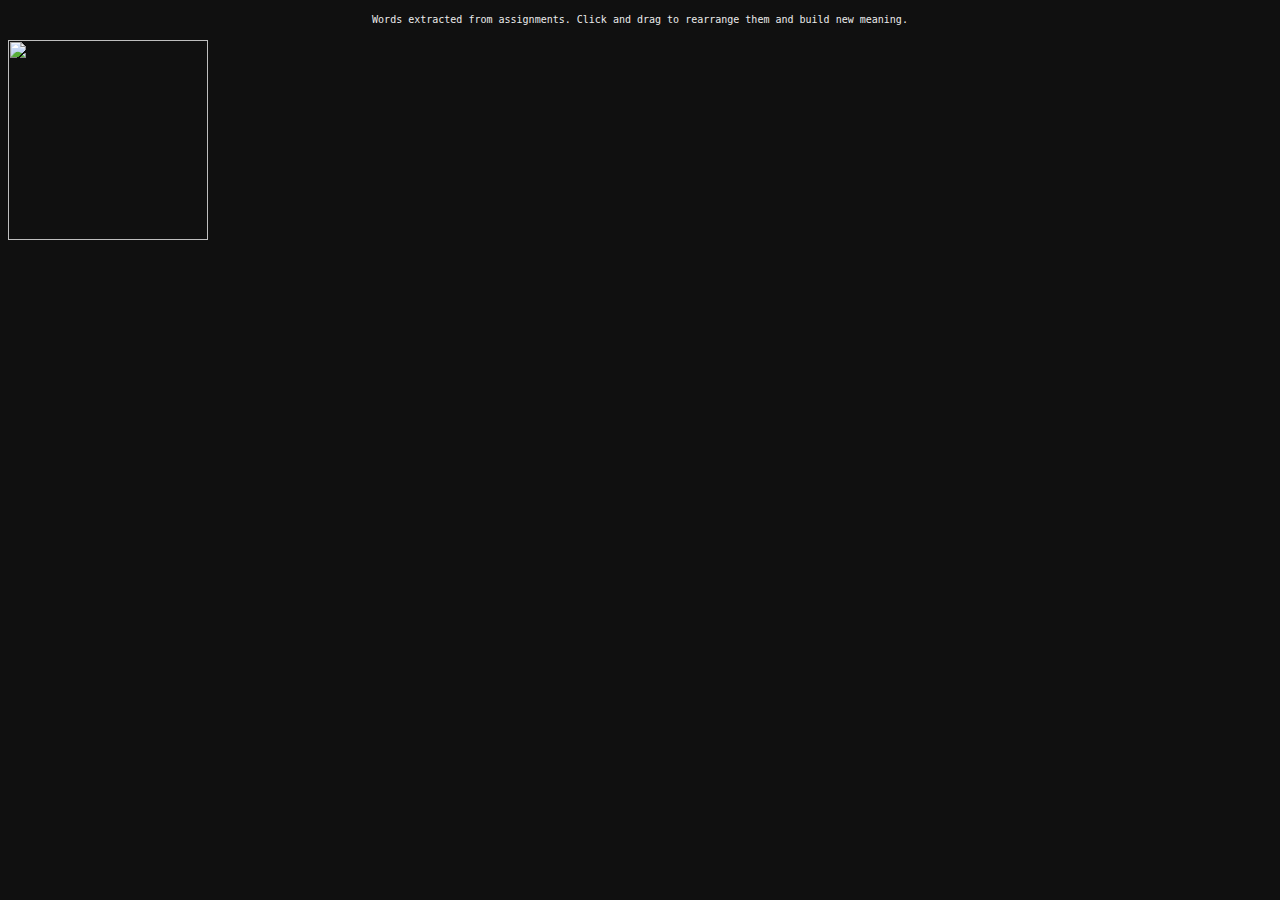
==== movingwords.html @ ee3d12cb "Update movingwords.html" ====
<!DOCTYPE html>
<html>
  <style>

  @font-face {
  font-family: 'FragmentMono';
  src: url(FragmentMono-Regular.woff2);

  }

  body{
    background-color: #101010;

  }

  div.wrapper {
    display:contents;
    width:1000px;
    margin:0 auto;
}


    .myimg{
      position: absolute;
      z-index: 9;
      border: none;
      cursor:move;
    }

    .info{

        text-align: center;
        font-family:'FragmentMono',monospace;
        font-size: 10px;
        color: rgb(235,235,235);
        line-height: 20px;
        border: none;
        outline: none;
        width:auto;
        background: none;

    }

    img{
      position: absolute;
      opacity:0.94;
      height: 200px;
      width: 200px;
      object-fit: cover;
     margin: 0 auto;

    }


  </style>
  <body>

<div class="wrapper">
      <p class='info'> Words extracted from assignments. Click and drag to rearrange them and build new meaning.</p>

  <div class="myimg"><img src="words/words_4.png"></div>
  <div class="myimg"><img src="words/words_5.png"></div>
  <div class="myimg"><img src="words/words_10.png"></div>
  <div class="myimg"><img src="words/words_28.png"></div>
  <div class="myimg"><img src="words/words_41.png"></div>
  <div class="myimg"><img src="words/words_52.png"></div>
  <div class="myimg"><img src="words/words_54.png"></div>
  <div class="myimg"><img src="words/words_60.png"></div>
  <div class="myimg"><img src="words/words_61.png"></div>
  <div class="myimg"><img src="words/words_62.png"></div>
  <div class="myimg"><img src="words/words_63.png"></div>
  <div class="myimg"><img src="words/words_64.png"></div>
  <div class="myimg"><img src="words/words_65.png"></div>
  <div class="myimg"><img src="words/words_66.png"></div>
  <div class="myimg"><img src="words/words_67.png"></div>
  <div class="myimg"><img src="words/words_68.png"></div>
  <div class="myimg"><img src="words/words_69.png"></div>
  <div class="myimg"><img src="words/words_70.png"></div>
  <div class="myimg"><img src="words/words_71.png"></div>
  <div class="myimg"><img src="words/words_72.png"></div>
  <div class="myimg"><img src="words/words_73.png"></div>
  <div class="myimg"><img src="words/words_74.png"></div>


</div>




    <script>
      //Make img draggable:
      var offset = 5;
      var myimgs = document.getElementsByClassName("myimg");
      for (var i = 0; i < myimgs.length; i++) {
        dragElement(myimgs[i]);
      //  myimgs[i].style.left = offset + "px";
      //  offset = offset + myimgs[i].offsetWidth - 0;
      }

      function dragElement(elmnt) {
        var pos1 = 0,
            pos2 = 0,
            pos3 = 0,
            pos4 = 0;
        if (elmnt.getElementsByClassName("myimg")[0]) {
          /* if present, the header is where you move the DIV from:*/
          elmnt.getElementsByClassName(
            "myimg"
          )[0].onmousedown = dragMouseDown;
        } else {
          /* otherwise, move the DIV from anywhere inside the DIV:*/
          elmnt.onmousedown = dragMouseDown;

        }

        function dragMouseDown(e) {
          e = e || window.event;
          e.preventDefault();
          // get the mouse cursor position at startup:
          pos3 = e.clientX;
          pos4 = e.clientY;
          document.onmouseup = closeDragElement;
          // call a function whenever the cursor moves:
          document.onmousemove = elementDrag;
        }

        function elementDrag(e) {
          e = e || window.event;
          e.preventDefault();
          // calculate the new cursor position:
          pos1 = pos3 - e.clientX;
          pos2 = pos4 - e.clientY;
          pos3 = e.clientX;
          pos4 = e.clientY;
          // set the element's new position:
          elmnt.style.top = elmnt.offsetTop - pos2 + "px";
          elmnt.style.left = elmnt.offsetLeft - pos1 + "px";
        }

        function closeDragElement() {
          /* stop moving when mouse button is released:*/
          document.onmouseup = null;
          document.onmousemove = null;
        }
      }
    </script>
  </body>
</html>
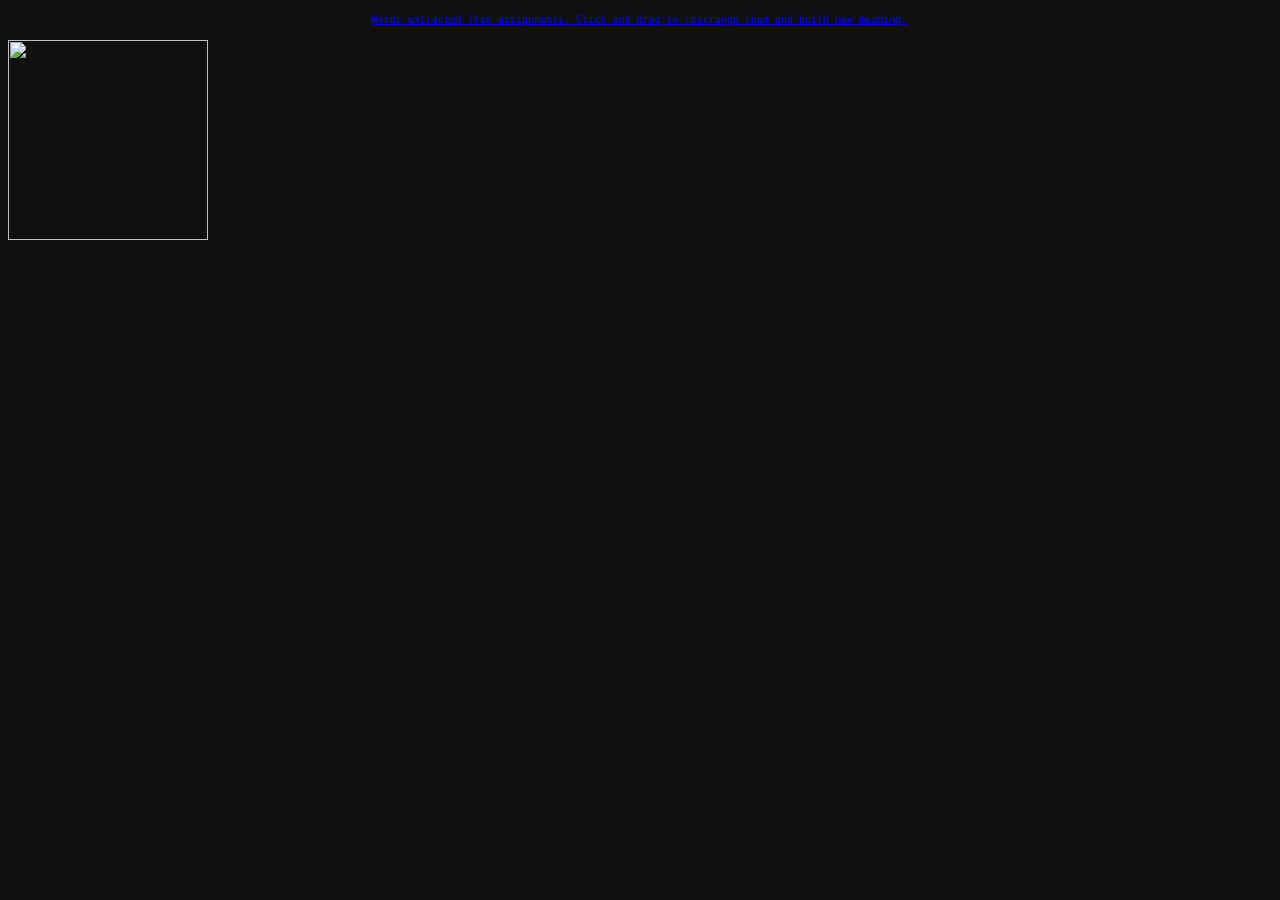
==== commit ebc9c238: "Update movingwords.html" ====
--- a/movingwords.html
+++ b/movingwords.html
@@ -56,7 +56,7 @@
   <body>
 
 <div class="wrapper">
-      <p class='info'> Words extracted from assignments. Click and drag to rearrange them and build new meaning.</p>
+   <p class='info'><a href="https://vdtvt.github.io/vdtvt/"> Words extracted from assignments. Click and drag to rearrange them and build new meaning.</a></p>
 
   <div class="myimg"><img src="words/words_4.png"></div>
   <div class="myimg"><img src="words/words_5.png"></div>
@@ -89,7 +89,7 @@
 
     <script>
       //Make img draggable:
-      var offset = 5;
+      var offset = 50%;
       var myimgs = document.getElementsByClassName("myimg");
       for (var i = 0; i < myimgs.length; i++) {
         dragElement(myimgs[i]);
